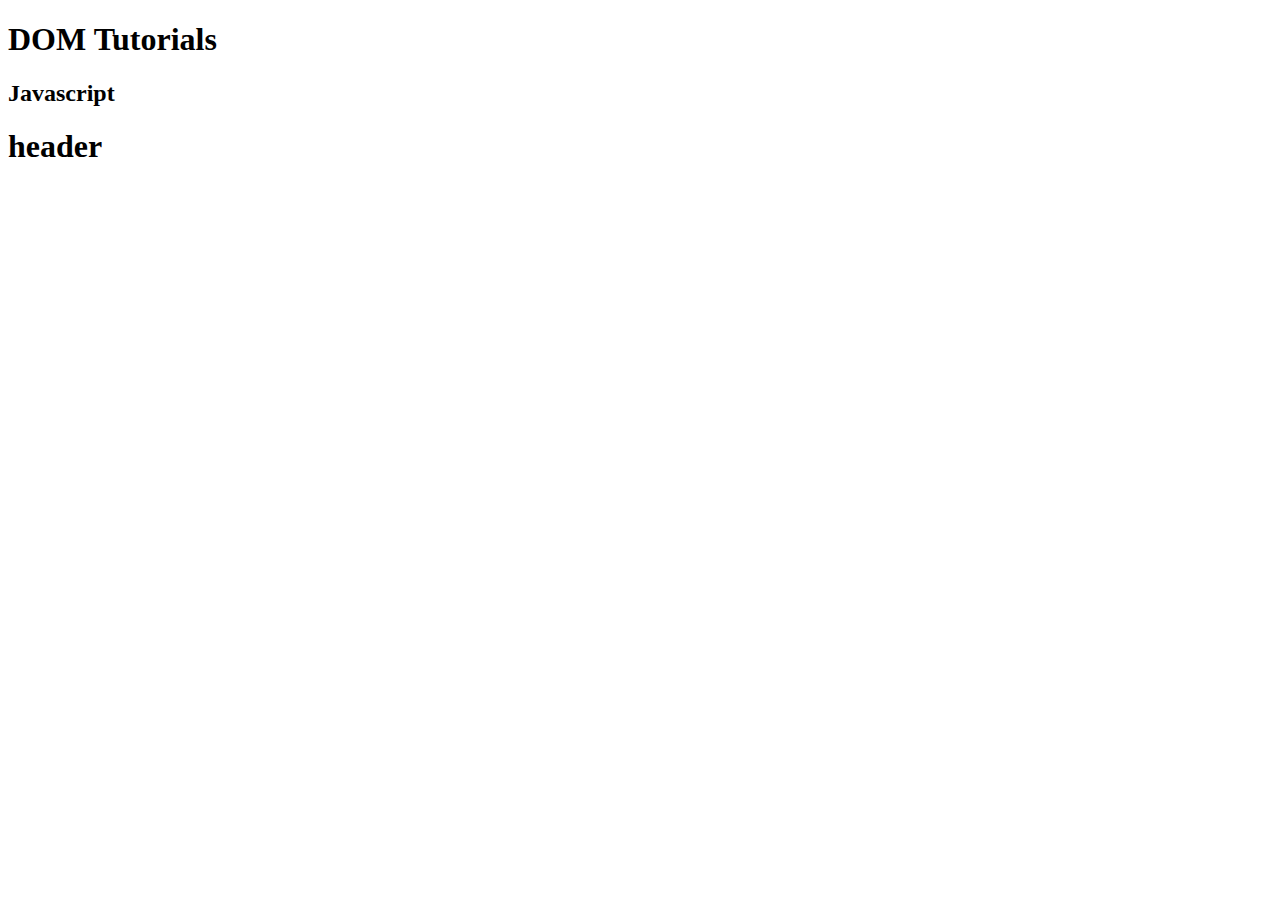
==== Dom.html @ f576a3d6 "Updated index.html to remove duplicate elements and commented out unused scripts. Expanded notes.txt" ====
<!DOCTYPE html>
<html lang="en">

<head>
    <meta charset="UTF-8">
    <meta name="viewport" content="width=device-width, initial-scale=1.0">
    <title>Dom</title>
</head>

<body>
    <h1 id="demo">Document Object Model</h1>
    <h2>Javascript</h2>

    <div id="test">

    </div>
    <script src="./Dom.js"></script>
</body>

</html>
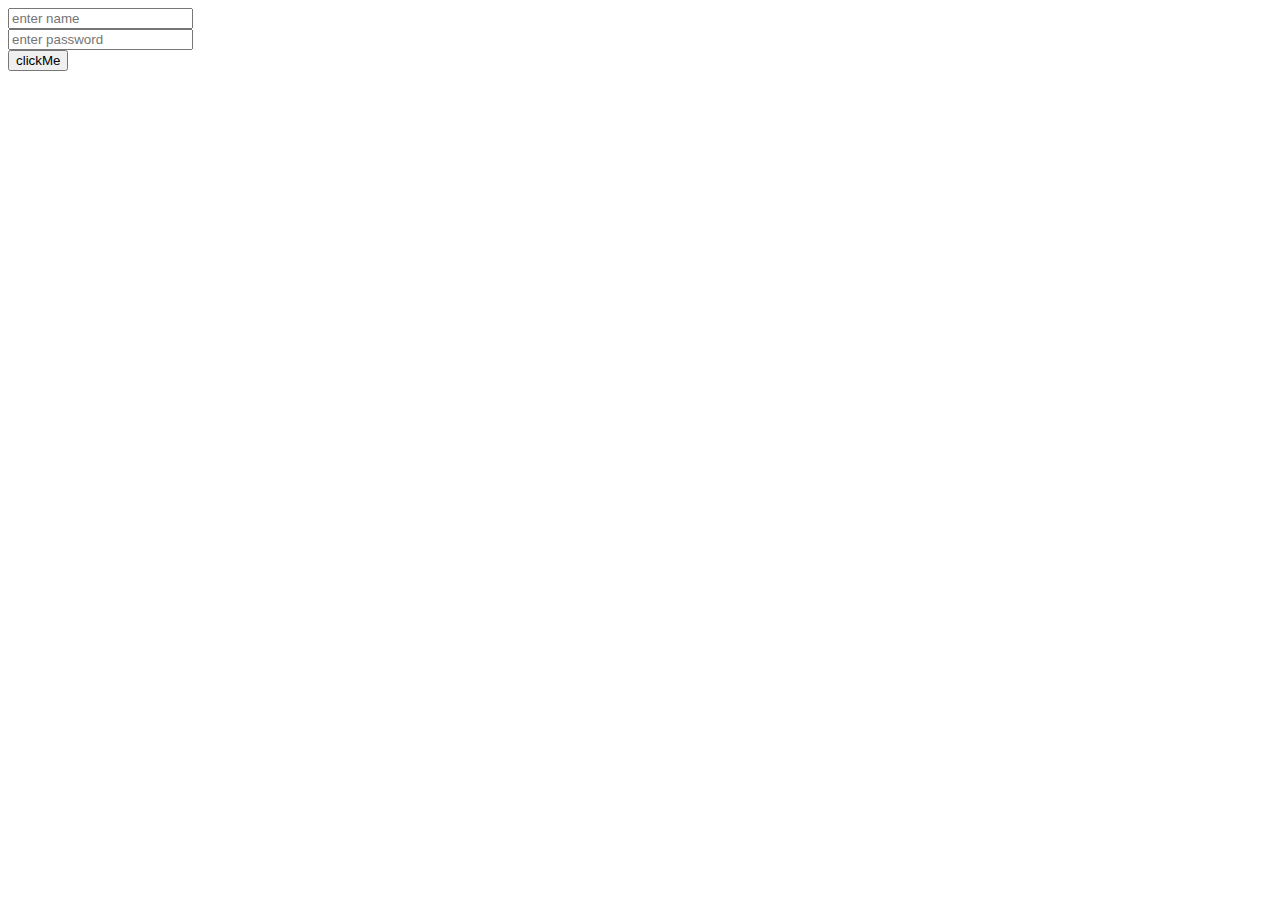
==== commit 0daf0391: "Updated Dom.html to include input fields and a button, modified Dom.js to demonstrate event handling" ====
--- a/Dom.html
+++ b/Dom.html
@@ -8,13 +8,27 @@
 </head>
 
 <body>
-    <h1 id="demo">Document Object Model</h1>
+    <!-- <h1 id="demo">Document Object Model</h1>
     <h2>Javascript</h2>
 
     <div id="test">
 
     </div>
-    <script src="./Dom.js"></script>
+
+    <div class="test1">hii</div>
+    <div class="test1">sadvi</div>
+    <div class="test1">1</div>
+    <div class="test1">1</div>
+    <div class="test1">2</div>-->
+
+    <input type="text" name="name" placeholder="enter name"><br>
+    <input type="password" name="password" placeholder="enter password"><br>
+    <button id="btn">clickMe</button>
+
+
+
+    <!-- <script src="./Dom.js"></script> -->
+    <script src="./events.js"></script>
 </body>
 
 </html>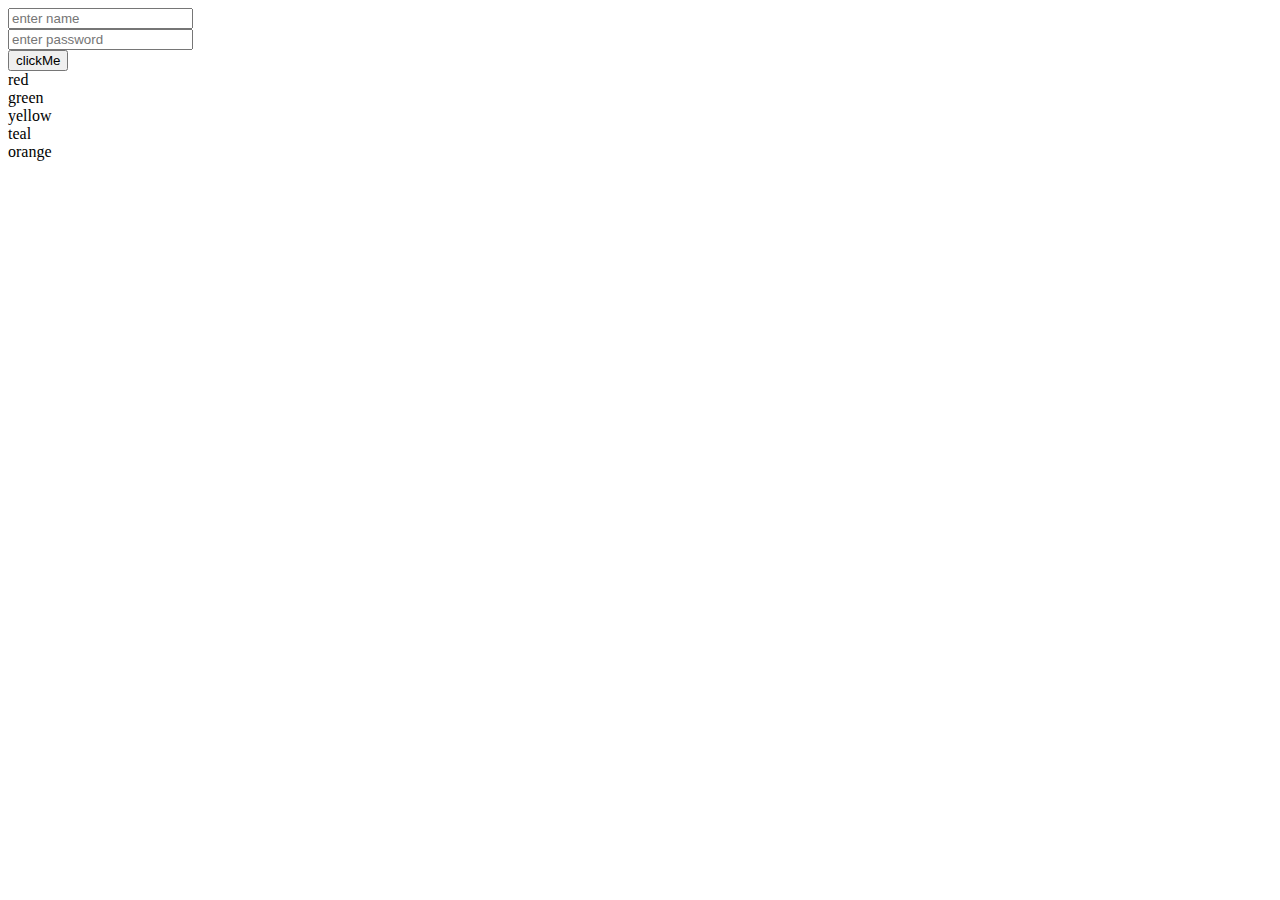
==== commit 5c199fe1: "Added QR code generator functionality in qrgen.html, enhanced Dom.html with color containers, and up" ====
--- a/Dom.html
+++ b/Dom.html
@@ -25,6 +25,11 @@
     <input type="password" name="password" placeholder="enter password"><br>
     <button id="btn">clickMe</button>
 
+    <div class="container">red</div>
+    <div class="container">green</div>
+    <div class="container">yellow</div>
+    <div class="container">teal</div>
+    <div class="container">orange</div>
 
 
     <!-- <script src="./Dom.js"></script> -->
